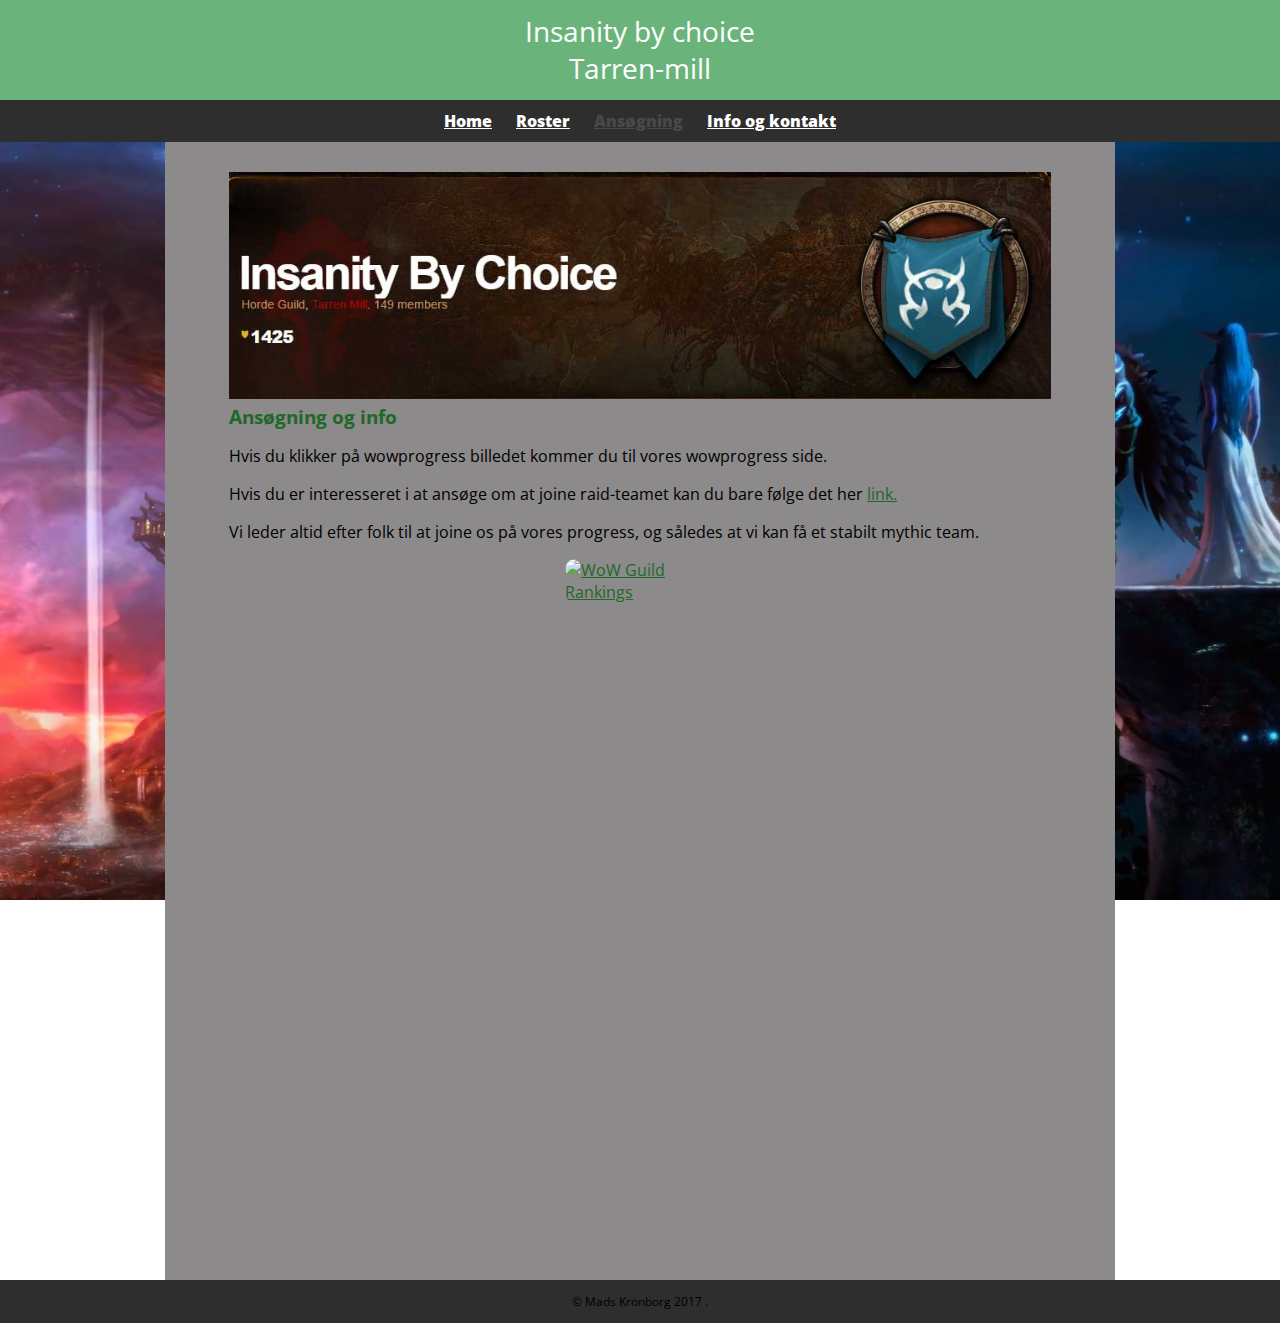
==== website/application.html @ b7c235be "mere wowprog" ====
<!DOCTYPE html>
<html>
<head>
    <meta charset="utf-8">
    <title>Insanity by choice</title>
    <link rel="stylesheet" href="css/normalize.css">
    <link href="https://fonts.googleapis.com/css?family=Open+Sans" rel="stylesheet">
    <link rel="stylesheet" href="css/main.css">
</head>
  <body>
    <!-- Container element -->
	<div class="parallax">
		<header>
      		<a href="/" id="logo" style="text-decoration: none">
        		<h1>Insanity by choice</h1>
        		<h1>Tarren-mill</h1>
      		</a>
      		<nav>
        		<ul>
         			<li><a href="index.html">Home</a></li>
          			<li><a href="roster.html">Roster</a></li>
          			<li><a href="application.html"  class="selected">Ansøgning</a></li>
          			<li><a href="contact.html">Info og kontakt</a></li>
        		</ul>
      		</nav>
    	</header>
    <div id="wrapper2">
      <section>
	<img src="img/ibc.jpg" alt="Insanity by choice" class="guild-photo">
        	<h3>Ansøgning og info</h3>
        	<p>Hvis du klikker på wowprogress billedet kommer du til vores wowprogress side.</p>
        	<p>Hvis du er interesseret i at ansøge om at joine raid-teamet kan du bare følge det her <a href="https://docs.google.com/forms/d/e/1FAIpQLSeFN6W2NzwYkAI22_8GuX8uqUwVBtFePlViD9GCZipdzrSYgg/viewform">link.</a></p>
        	<p>Vi leder altid efter folk til at joine os på vores progress, og således at vi kan få et stabilt mythic team.</p>
        	<a href="https://www.wowprogress.com/guild/eu/tarren-mill/Insanity+By+Choice"><img alt="WoW Guild Rankings" class="profile-photo"src="https://wowprogress.com/guild_img/925241/out/type.site" border="0"/></a>
      </section>
    </div>
	</div>
  <div class="footer">
     <p>&copy; Mads Kronborg 2017 .</p>
  </div>
  </body>
</html>
---- website/css/main.css ----
/***************************************
GENERAL
***************************************/
body,h3,h1,p, .Roster{
  font-family: 'Open Sans', sans-serif;
}
html{
	height: 100%;
	box-sizing: border-box;
}
/* site body */
body{
  	background-color: #fff;
  	color: #999;
	position: relative;
	min-height: 100%;
}
* {
	margin: 0;
	padding: 0;
}
*,
*:before,
*:after {
  box-sizing: inherit;
}
.parallax{
	background-image: url("../img/nighthold.jpg");
    /* Set a specific height */

    /* Create the parallax scrolling effect */
    background-attachment: fixed;
    background-position: center;
    background-repeat: no-repeat;
    background-size: cover;
}
#wrapper{
	height: 2400px;
  	max-width: 2000px;
  	margin-left: 1%;
	margin-right: 1%;
	position: static;
  	padding: 5% 5%;
}
#wrapper2{
	background-color: #8c8a8a;
	height: 1280px;
  	max-width: 950px;
  	margin: auto;
	position: static;
  	padding: 5% 5%;
}
#wrapper3{
	height: 1280px;
  	max-width: 950px;
  	margin: auto;
	position: static;
  	padding: 5% 5%;
}

img{
  max-width: 100%;

}
p{
	color:black;
}
h3{
  margin: auto;
	color: #1e6829;
}


/***************************************
HEADING
***************************************/
header{
  	float: left;
  	margin: 0 0 30px 0;
 	padding: 5px 0 0 0;
 	width: 100%;
	background: #6ab47b;
  	border-color: #599a68;
}


#logo{
  text-align: center;
  margin: 0;
}

h1{
  margin: 15px 0;
  font-size: 1.75em;
  font-weight: normal;
  line-height: 0.8em;
}

h2{
  margin: 0 0 -20px;
  font-size: 1.25em;
  font-weight: normal;
  text-indent: 4%;
}

h4{
  margin: 0 0 -20px;
  font-size: 1.25em;
  font-weight: normal;
  text-indent: 36%;
}

h5{
  margin: 0 0 -20px;
  font-size: 1.25em;
  font-weight: normal;
  text-indent: 68%;
}

/***************************************
NAVIGATION
***************************************/

nav{
  text-align: center;
  padding: 10px 0;
  margin: 20px 0 0;
}

nav ul {
  list-style: none;
  margin: 0 10px;
  padding: 0;
}

nav li {
  display: inline-block;
}

nav a{
  font-weight: 800;
  padding: 15px 10px;

}

/***************************************
FOOTER
***************************************/

.footer{
	font-size: 0.75em;
    text-align: center;
    clear: both;
    padding-top: 1px;
    padding-bottom: 1px;
    color: #ccc;
    width: 100%;
    bottom: 0px;
    background-color: #2E2E2E;
    overflow: hidden;
	display: block;
}
.social-icon{
  width: 20px;
  height: 20px;
  margin: 0 5px;
}

.social-icon2{
  width: 30px;
  height: 25px;
  margin: 0 5px;
  background-color: #fff;
}

/***************************************
PAGE MAIN
***************************************/

.tanks{
	height: 350px;
	max-width: 1250px;
	margin-left: auto;
	margin-right: auto;
	text-align: center;
}
.tanks2{
	height: 300px;
	max-widht: 600px;
	display: inline-block;
    padding:25px;
	margin-left: 12.5%;
	margin-right: 5%;
}
.healers{
	height: 350px;
	max-width: 1350px;
	text-align:center;
}
.healers2{
	height: 250px;
	max-width: 450px;
	display: inline-block;
    padding:20px;
	margin-left: 3%;
	margin-right: auto;
}
.dps{
	height: 350px;
	max-width: 1550px;
	text-align:center;
}
.dps2{
	height: 250px;
	max-width: 450px;
	display: inline-block;
    padding:15px;
	margin-left: 4.5%;
	margin-right: 0.5%;
}
.hr{
	border: 0;
    height: 10px;
	width: 1150px;
	margin-left: 5%;
    border-top: 2.5px solid rgba(191, 63, 63, 0.2);
    border-bottom: 2.5px solid rgba(191, 63, 63, 0.2);
    background-image: linear-gradient(to right, rgba(0, 0, 0, 0), rgba(1, 1, 1, 1), rgba(0, 0, 0, 0));
}
.hr2{
	border: 0;
    height: 10px;
	margin-left: 1%;
	width: auto;
    border-top: 2.5px solid rgba(191, 63, 63, 0.2);
    border-bottom: 2.5px solid rgba(191, 63, 63, 0.2);
    background-image: linear-gradient(to right, rgba(0, 0, 0, 0), rgba(1, 1, 1, 1), rgba(0, 0, 0, 0));
}
.Roster{
	font-size: 1.75em;
  	font-weight: normal;
	text-align: center;
	margin-left:0%;
	margin-right: 0%;
}

.rosterimg {
  position: relative;
  display: inline-block; /* This can be inline too */
  margin: 0 28px 0;
  padding: 0px;
}

.rosterimg .data {
  padding: 0 2px;
  position: absolute;
  bottom: 10%;
  left: 8%;
  width: 40%;
  box-sizing: border-box;

  background-color: rgba(0, 0, 0, 0);

  font-size: 18px;
  font-family: 'Open Sans',sans-serif;
  font-style: normal;
  font-weight: 700;
  color: #FFF;
}
#gallery {
  margin: 0;
  padding: 0;
  list-style: none;
}

#gallery li {
  float: left;
  width: 45%;
  margin: 2.5%;
  background-color: #000000;
}

#gallery li a p {
  margin: 0;
  padding: 1%;
  font-size: 0.75em;
  color: #bdc3c7;
}
/***************************************
PAGE: APPLICATION
***************************************/
.profile-photo{
  display: block;
  max-width: 150px;
  margin: 0 auto 30px;
  border-radius: 10px;
}
.guildmaster{
	display: inline-block;
	max-width: 350px;
}
.officer{
	display: inline-block;
	max-width: 350px;
}


/***************************************
COLORS
***************************************/
/* logo text */
h1{
  color: #fff
}

h2, h4, h5{
  color: #000
}
/* links */
a {
  color: #1e6829;
}

/* nav background on mobile */
nav{
  background: #2E2E2E;
}

/* nav link */
nav a, nav a:visited{
  color: #fff;
}

/* selected nav link*/
nav a.selected, nav a:hover{
  color: #494949;
}
main {
	max-width: 100%;
}

.notgrey {
    color: #000;
}
/***************************************
Slideshow for roster
***************************************/
/* Slideshow container */
.slideshow-container{
	width: 1000px;
  	position: absolute;
	top: 20%;
	left: 25%;
}

/* Next & previous buttons */
.prev, .next {
  cursor: pointer;
  position: absolute;
  top: 55%;
  width: 50px;
  padding: 4px;
  color: white;
  font-weight: bold;
  font-size: 18px;
  transition: 0.6s ease;
}

/* Position the "next button" to the right */
.next {
  right: 0;
  border-radius: 0px 0 0 0px;
}

/* On hover, add a black background color with a little bit see-through */
.prev:hover, .next:hover {
  background-color: rgba(0,0,0,0.8);
}

/* Caption text */
.druid, .rogue, .hunter, .warlock, .mage, .paladin, .monk{
 	font-size: 25px;
 	padding: 8px 12px;
  	position: absolute;
  	bottom: 450px;
	right: 350px;
  	width: 100%;
  	text-align: center;
}
.druid{
	color: #536094;
}
.rogue{
	color: #274A29
}
.hunter{
	color: #F77300;
}
.warlock{
	color: #C11316;
}
.mage{
	color: #908CED;
}
.paladin{
	color: #F5A207;
}
.monk{
	color: #749064;
}

/* Fading animation */
.fade {
  	-webkit-animation-name: fade;
  	-webkit-animation-duration: 1.5s;
  	animation-name: fade;
  	animation-duration: 1.5s;
}

@-webkit-keyframes fade {
  	from {opacity: .4}
  	to {opacity: 1}
}

@keyframes fade {
  	from {opacity: .4}
  	to {opacity: 1}
}
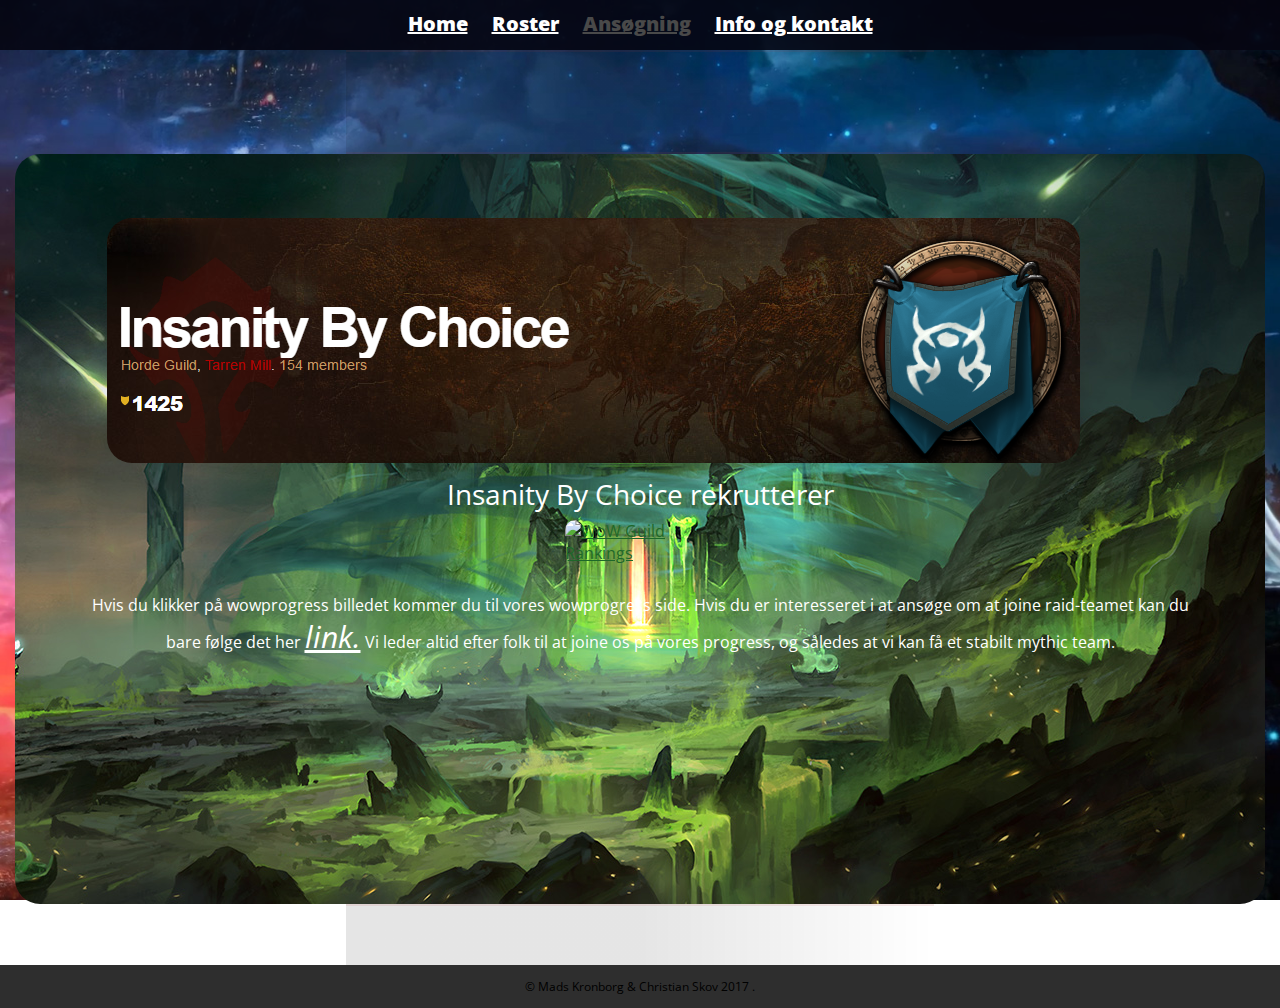
==== commit 48c5202f: "upload af skovs halløj" ====
--- a/website/application.html
+++ b/website/application.html
@@ -10,33 +10,31 @@
   <body>
     <!-- Container element -->
 	<div class="parallax">
-		<header>
-      		<a href="/" id="logo" style="text-decoration: none">
-        		<h1>Insanity by choice</h1>
-        		<h1>Tarren-mill</h1>
-      		</a>
-      		<nav>
-        		<ul>
-         			<li><a href="index.html">Home</a></li>
-          			<li><a href="roster.html">Roster</a></li>
-          			<li><a href="application.html"  class="selected">Ansøgning</a></li>
-          			<li><a href="contact.html">Info og kontakt</a></li>
-        		</ul>
-      		</nav>
-    	</header>
-    <div id="wrapper2">
-      <section>
-	<img src="img/ibc.jpg" alt="Insanity by choice" class="guild-photo">
-        	<h3>Ansøgning og info</h3>
-        	<p>Hvis du klikker på wowprogress billedet kommer du til vores wowprogress side.</p>
-        	<p>Hvis du er interesseret i at ansøge om at joine raid-teamet kan du bare følge det her <a href="https://docs.google.com/forms/d/e/1FAIpQLSeFN6W2NzwYkAI22_8GuX8uqUwVBtFePlViD9GCZipdzrSYgg/viewform">link.</a></p>
-        	<p>Vi leder altid efter folk til at joine os på vores progress, og således at vi kan få et stabilt mythic team.</p>
-        	<a href="https://www.wowprogress.com/guild/eu/tarren-mill/Insanity+By+Choice"><img alt="WoW Guild Rankings" class="profile-photo"src="https://wowprogress.com/guild_img/925241/out/type.site" border="0"/></a>
-      </section>
-    </div>
+      	<nav>
+        	<ul>
+         		<li><a href="index.html">Home</a></li>
+          		<li><a href="roster.html">Roster</a></li>
+          		<li><a href="application.html"  class="selected">Ansøgning</a></li>
+          		<li><a href="contact.html">Info og kontakt</a></li>
+        	</ul>
+      	</nav>
+    	    <hr class="hr3">
+		    <div id="wrapper4">
+		    <img id="ibc" src="img/ibc.png" alt="Insanity by choice" class="guild-photo">
+		    	<h1 id="forsideoverskrift">
+		    		Insanity By Choice rekrutterer
+		    	</h1>
+		    	<a href="https://www.wowprogress.com/guild/eu/tarren-mill/Insanity+By+Choice"><img alt="WoW Guild Rankings" class="profile-photo"src="https://wowprogress.com/guild_img/925241/out/type.site" border="0"/></a>
+		    	<p id="forsidetekst">
+        			Hvis du klikker på wowprogress billedet kommer du til vores wowprogress side.
+        			Hvis du er interesseret i at ansøge om at joine raid-teamet kan du bare følge det her <a id="applications" href="https://docs.google.com/forms/d/e/1FAIpQLSeFN6W2NzwYkAI22_8GuX8uqUwVBtFePlViD9GCZipdzrSYgg/viewform">link.</a>
+        			Vi leder altid efter folk til at joine os på vores progress, og således at vi kan få et stabilt mythic team.
+				</p>
+    	</div>
+    	<hr class="hr3">
 	</div>
-  <div class="footer">
-     <p>&copy; Mads Kronborg 2017 .</p>
+  <div class="footer2">
+     <p>&copy; Mads Kronborg & Christian Skov 2017 .</p>
   </div>
   </body>
 </html>
--- a/website/css/main.css
+++ b/website/css/main.css
@@ -1,7 +1,7 @@
 /***************************************
 GENERAL
 ***************************************/
-body,h3,h1,p, .Roster{
+body,h3,h1,p, .Roster, #forsideoverskrift, #forsidetekst{
   font-family: 'Open Sans', sans-serif;
 }
 html{
@@ -35,12 +35,12 @@
     background-size: cover;
 }
 #wrapper{
-	height: 2400px;
-  	max-width: 2000px;
-  	margin-left: 1%;
-	margin-right: 1%;
-	position: static;
-  	padding: 5% 5%;
+	height: 100%;
+  	max-width: 100%;
+    margin-left: auto;
+  	margin-right: auto;
+	  position: center;
+  	padding: 2.5% 5%;
 }
 #wrapper2{
 	background-color: #8c8a8a;
@@ -51,11 +51,45 @@
   	padding: 5% 5%;
 }
 #wrapper3{
-	height: 1280px;
+	height: 550px;
   	max-width: 950px;
   	margin: auto;
 	position: static;
   	padding: 5% 5%;
+	background-color: black;
+}
+#wrapper4{
+	height: 750px;
+  	max-width: 1250px;
+  	margin: auto;
+	position: static;
+  	padding: 5% 5%;
+	background-color: black;
+	background-image: url(../img/tomb.jpg);
+	background-position: 100% 100%;
+	border-radius: 25px;
+}
+#wrapper5{
+	height: 550px;
+  	max-width: 1250px;
+  	margin: auto;
+	position: static;
+  	padding: 5% 5%;
+	background-color: black;
+	background-image: url(../img/fel.jpg);
+	background-position: 50% 50%;
+	border-radius: 25px;
+}
+#forsideoverskrift{
+	text-align: center;
+}
+#forsidetekst{
+	color:white;
+	text-align: center;
+}
+.notgrey{
+	color:white;
+	text-align: center;
 }
 
 img{
@@ -69,20 +103,6 @@
   margin: auto;
 	color: #1e6829;
 }
-
-
-/***************************************
-HEADING
-***************************************/
-header{
-  	float: left;
-  	margin: 0 0 30px 0;
- 	padding: 5px 0 0 0;
- 	width: 100%;
-	background: #6ab47b;
-  	border-color: #599a68;
-}
-
 
 #logo{
   text-align: center;
@@ -116,6 +136,13 @@
   font-weight: normal;
   text-indent: 68%;
 }
+#ibc{
+	border-radius: 25px;
+	margin-left: 2.5%;
+}
+#ibc2{
+	border-radius: 25px;
+}
 
 /***************************************
 NAVIGATION
@@ -123,8 +150,10 @@
 
 nav{
   text-align: center;
-  padding: 10px 0;
-  margin: 20px 0 0;
+  padding: 0 0;
+	height: 50px;
+  margin: 0 0 0;
+	color: rgb(22, 99, 22);
 }
 
 nav ul {
@@ -134,7 +163,9 @@
 }
 
 nav li {
-  display: inline-block;
+  	display: inline-block;
+	font-size: 20px;
+	margin-top: 10px;
 }
 
 nav a{
@@ -160,9 +191,23 @@
     overflow: hidden;
 	display: block;
 }
+.footer2{
+	font-size: 0.75em;
+    text-align: center;
+    clear: both;
+	position: absolute;
+    padding-top: 1px;
+    padding-bottom: 1px;
+    color: #ccc;
+    width: 100%;
+    bottom: 0px;
+    background-color: #2E2E2E;
+    overflow: hidden;
+	display: block;
+}
 .social-icon{
-  width: 20px;
-  height: 20px;
+  width: 10%;
+  height: 10%;
   margin: 0 5px;
 }
 
@@ -176,115 +221,230 @@
 /***************************************
 PAGE MAIN
 ***************************************/
-
-.tanks{
-	height: 350px;
-	max-width: 1250px;
-	margin-left: auto;
-	margin-right: auto;
-	text-align: center;
-}
-.tanks2{
-	height: 300px;
-	max-widht: 600px;
-	display: inline-block;
-    padding:25px;
-	margin-left: 12.5%;
-	margin-right: 5%;
-}
-.healers{
-	height: 350px;
-	max-width: 1350px;
-	text-align:center;
-}
-.healers2{
-	height: 250px;
-	max-width: 450px;
-	display: inline-block;
-    padding:20px;
-	margin-left: 3%;
-	margin-right: auto;
-}
-.dps{
-	height: 350px;
-	max-width: 1550px;
-	text-align:center;
-}
-.dps2{
-	height: 250px;
-	max-width: 450px;
-	display: inline-block;
-    padding:15px;
-	margin-left: 4.5%;
-	margin-right: 0.5%;
-}
+#spec{
+	height: 25px;
+	width: 25px;
+}
+.tankd{;
+  width: 350px;
+  height: 100%;
+  margin: 10px;
+  margin-left: 114.5%;
+  border: 3px solid #FF7D0A;
+	border-radius: 15px;
+}
+
+.tankw{;
+  width: 350px;
+  height: 100%;
+  margin: 10px;
+  margin-left: 114.5%;
+  border: 3px solid #C79C6E;
+	border-radius: 15px;
+}
+/*****************************************
+ROSTER CLASSES
+*****************************************/
+
+.druidb{
+  float: right;
+  width: 350px;
+  height: 100%;
+  margin: 10px;
+  border: 3px solid #FF7D0A;
+	border-radius: 15px;
+}
+
+.warriorb{
+  float: right;
+  width: 350px;
+  height: 100%;
+  margin: 10px;
+  border: 3px solid #C79C6E;
+	border-radius: 15px;
+}
+
+.paladinb{
+  float: right;
+  width: 350px;
+  height: 100%;
+  margin: 10px;
+  border: 3px solid #F58CBA;
+	border-radius: 15px;
+}
+
+.priestb{
+  float: right;
+  width: 350px;
+  height: 100%;
+  margin: 10px;
+  border: 3px solid #FFF;
+	border-radius: 15px;
+}
+
+.dhb{
+  float: right;
+  width: 350px;
+  height: 100%;
+  margin: 10px;
+  border: 3px solid #A330C9;
+	border-radius: 15px;
+}
+
+.dkb{
+  float: right;
+  width: 350px;
+  height: 100%;
+  margin: 10px;
+  border: 3px solid #C41F3B;
+	border-radius: 15px;
+}
+
+.hunterb{
+  float: right;
+  width: 350px;
+  height: 100%;
+  margin: 10px;
+  border: 3px solid #ABD473;
+	border-radius: 15px;
+}
+
+.mageb{
+  float: right;
+  width: 350px;
+  height: 100%;
+  margin: 10px;
+  border: 3px solid #69CCF0;
+	border-radius: 15px;
+}
+
+.monkb{
+  float: right;
+  width: 350px;
+  height: 100%;
+  margin: 10px;
+  border: 3px solid #00FF96;
+	border-radius: 15px;
+}
+
+.rogueb{
+  float: right;
+  width: 350px;
+  height: 100%;
+  margin: 10px;
+  border: 3px solid #FFF569;
+	border-radius: 15px;
+}
+
+.lockb{
+  float: right;
+  width: 350px;
+  height: 100%;
+  margin: 10px;
+  border: 3px solid #9482C9;
+	border-radius: 15px;
+	
+}
+
+.shamanb{
+  float: right;
+  width: 350px;
+  height: 100%;
+  margin: 10px;
+  border: 3px solid #0070DE;
+	border-radius: 15px;
+}
+
+/*************************
+DIVIDERS
+*************************/
+
 .hr{
-	border: 0;
+	  border: 0;
     height: 10px;
-	width: 1150px;
-	margin-left: 5%;
-    border-top: 2.5px solid rgba(191, 63, 63, 0.2);
-    border-bottom: 2.5px solid rgba(191, 63, 63, 0.2);
-    background-image: linear-gradient(to right, rgba(0, 0, 0, 0), rgba(1, 1, 1, 1), rgba(0, 0, 0, 0));
+    margin-left: auto;
+  	margin-right: auto;
+	  width: 46%;
+    border-top: 2.5px solid rgba(191, 63, 63, 0.5);
+    border-bottom: 2.5px solid rgba(191, 63, 63, 0.5);
+    background-image: linear-gradient(to right, rgba(0, 0, 0, 0.2), rgba(1, 1, 1, 1), rgba(0, 0, 0, 0.2));
 }
 .hr2{
-	border: 0;
+	  border: 0;
     height: 10px;
-	margin-left: 1%;
-	width: auto;
-    border-top: 2.5px solid rgba(191, 63, 63, 0.2);
-    border-bottom: 2.5px solid rgba(191, 63, 63, 0.2);
-    background-image: linear-gradient(to right, rgba(0, 0, 0, 0), rgba(1, 1, 1, 1), rgba(0, 0, 0, 0));
+    margin-left: auto;
+  	margin-right: auto;
+	  width: 95%;
+    border-top: 2.5px solid rgba(191, 63, 63, 0.5);
+    border-bottom: 2.5px solid rgba(191, 63, 63, 0.5);
+    background-image: linear-gradient(to right, rgba(0, 0, 0, 0.2), rgba(1, 1, 1, 1), rgba(0, 0, 0, 0.2));
+}
+.hr3{
+	  border: 0;
+    height: 100px;
+    margin-left: auto;
+  	margin-right: auto;
+	  width: 46%;
+    border-top: 2.5px solid rgba(191, 63, 63, 0.1);
+    border-bottom: 2.5px solid rgba(191, 63, 63, 0.1);
+    background-image: linear-gradient(to right, rgba(0, 0, 0, 0.1), rgba(1, 1, 1, 0.1), rgba(0, 0, 0, 0.0));
+}
+.hr4{
+	  border: 0;
+    height: 150px;
+    margin-left: auto;
+  	margin-right: auto;
+	  width: 46%;
+    border-top: 2.5px solid rgba(191, 63, 63, 0.5);
+    border-bottom: 2.5px solid rgba(191, 63, 63, 0.1);
+    background-image: linear-gradient(to right, rgba(0, 0, 0, 0.1), rgba(1, 1, 1, 0.1), rgba(0, 0, 0, 0.0));
 }
 .Roster{
+  position: center;
 	font-size: 1.75em;
   	font-weight: normal;
 	text-align: center;
-	margin-left:0%;
-	margin-right: 0%;
 }
 
 .rosterimg {
   position: relative;
+  width: 24%;
   display: inline-block; /* This can be inline too */
-  margin: 0 28px 0;
+  margin: 0 0 2%;
   padding: 0px;
+	
 }
 
 .rosterimg .data {
   padding: 0 2px;
+  display: inline-block; /* This can be inline too */
   position: absolute;
-  bottom: 10%;
-  left: 8%;
-  width: 40%;
+  bottom: 8%;
+  left: 14%;
+  width: 60%;
   box-sizing: border-box;
-
   background-color: rgba(0, 0, 0, 0);
-
-  font-size: 18px;
+  font-size: 1.1vw;
   font-family: 'Open Sans',sans-serif;
   font-style: normal;
   font-weight: 700;
   color: #FFF;
-}
-#gallery {
-  margin: 0;
-  padding: 0;
-  list-style: none;
-}
-
-#gallery li {
-  float: left;
-  width: 45%;
-  margin: 2.5%;
-  background-color: #000000;
-}
-
-#gallery li a p {
-  margin: 0;
-  padding: 1%;
-  font-size: 0.75em;
-  color: #bdc3c7;
+	
+}
+.rosterimg .data2 {
+  padding: 0 2px;
+  display: inline-block; /* This can be inline too */
+  position: absolute;
+  bottom: 8%;
+  left: 116%;
+  width: 60%;
+  box-sizing: border-box;
+  background-color: rgba(0, 0, 0, 0);
+  font-size: 1.1vw;
+  font-family: 'Open Sans',sans-serif;
+  font-style: normal;
+  font-weight: 700;
+  color: #FFF;
 }
 /***************************************
 PAGE: APPLICATION
@@ -295,6 +455,18 @@
   margin: 0 auto 30px;
   border-radius: 10px;
 }
+#applications{
+	color: white;
+	font-style: italic;
+	font-size: 30px;
+}
+#discord{
+	font-style: bold;
+	font-size: 30px;
+	color: dodgerblue;
+	text-align: center;
+	display: block;
+}
 .guildmaster{
 	display: inline-block;
 	max-width: 350px;
@@ -323,7 +495,7 @@
 
 /* nav background on mobile */
 nav{
-  background: #2E2E2E;
+  background: rgba(6, 6, 18, 0.9);
 }
 
 /* nav link */
@@ -338,45 +510,6 @@
 main {
 	max-width: 100%;
 }
-
-.notgrey {
-    color: #000;
-}
-/***************************************
-Slideshow for roster
-***************************************/
-/* Slideshow container */
-.slideshow-container{
-	width: 1000px;
-  	position: absolute;
-	top: 20%;
-	left: 25%;
-}
-
-/* Next & previous buttons */
-.prev, .next {
-  cursor: pointer;
-  position: absolute;
-  top: 55%;
-  width: 50px;
-  padding: 4px;
-  color: white;
-  font-weight: bold;
-  font-size: 18px;
-  transition: 0.6s ease;
-}
-
-/* Position the "next button" to the right */
-.next {
-  right: 0;
-  border-radius: 0px 0 0 0px;
-}
-
-/* On hover, add a black background color with a little bit see-through */
-.prev:hover, .next:hover {
-  background-color: rgba(0,0,0,0.8);
-}
-
 /* Caption text */
 .druid, .rogue, .hunter, .warlock, .mage, .paladin, .monk{
  	font-size: 25px;
@@ -408,21 +541,3 @@
 .monk{
 	color: #749064;
 }
-
-/* Fading animation */
-.fade {
-  	-webkit-animation-name: fade;
-  	-webkit-animation-duration: 1.5s;
-  	animation-name: fade;
-  	animation-duration: 1.5s;
-}
-
-@-webkit-keyframes fade {
-  	from {opacity: .4}
-  	to {opacity: 1}
-}
-
-@keyframes fade {
-  	from {opacity: .4}
-  	to {opacity: 1}
-}
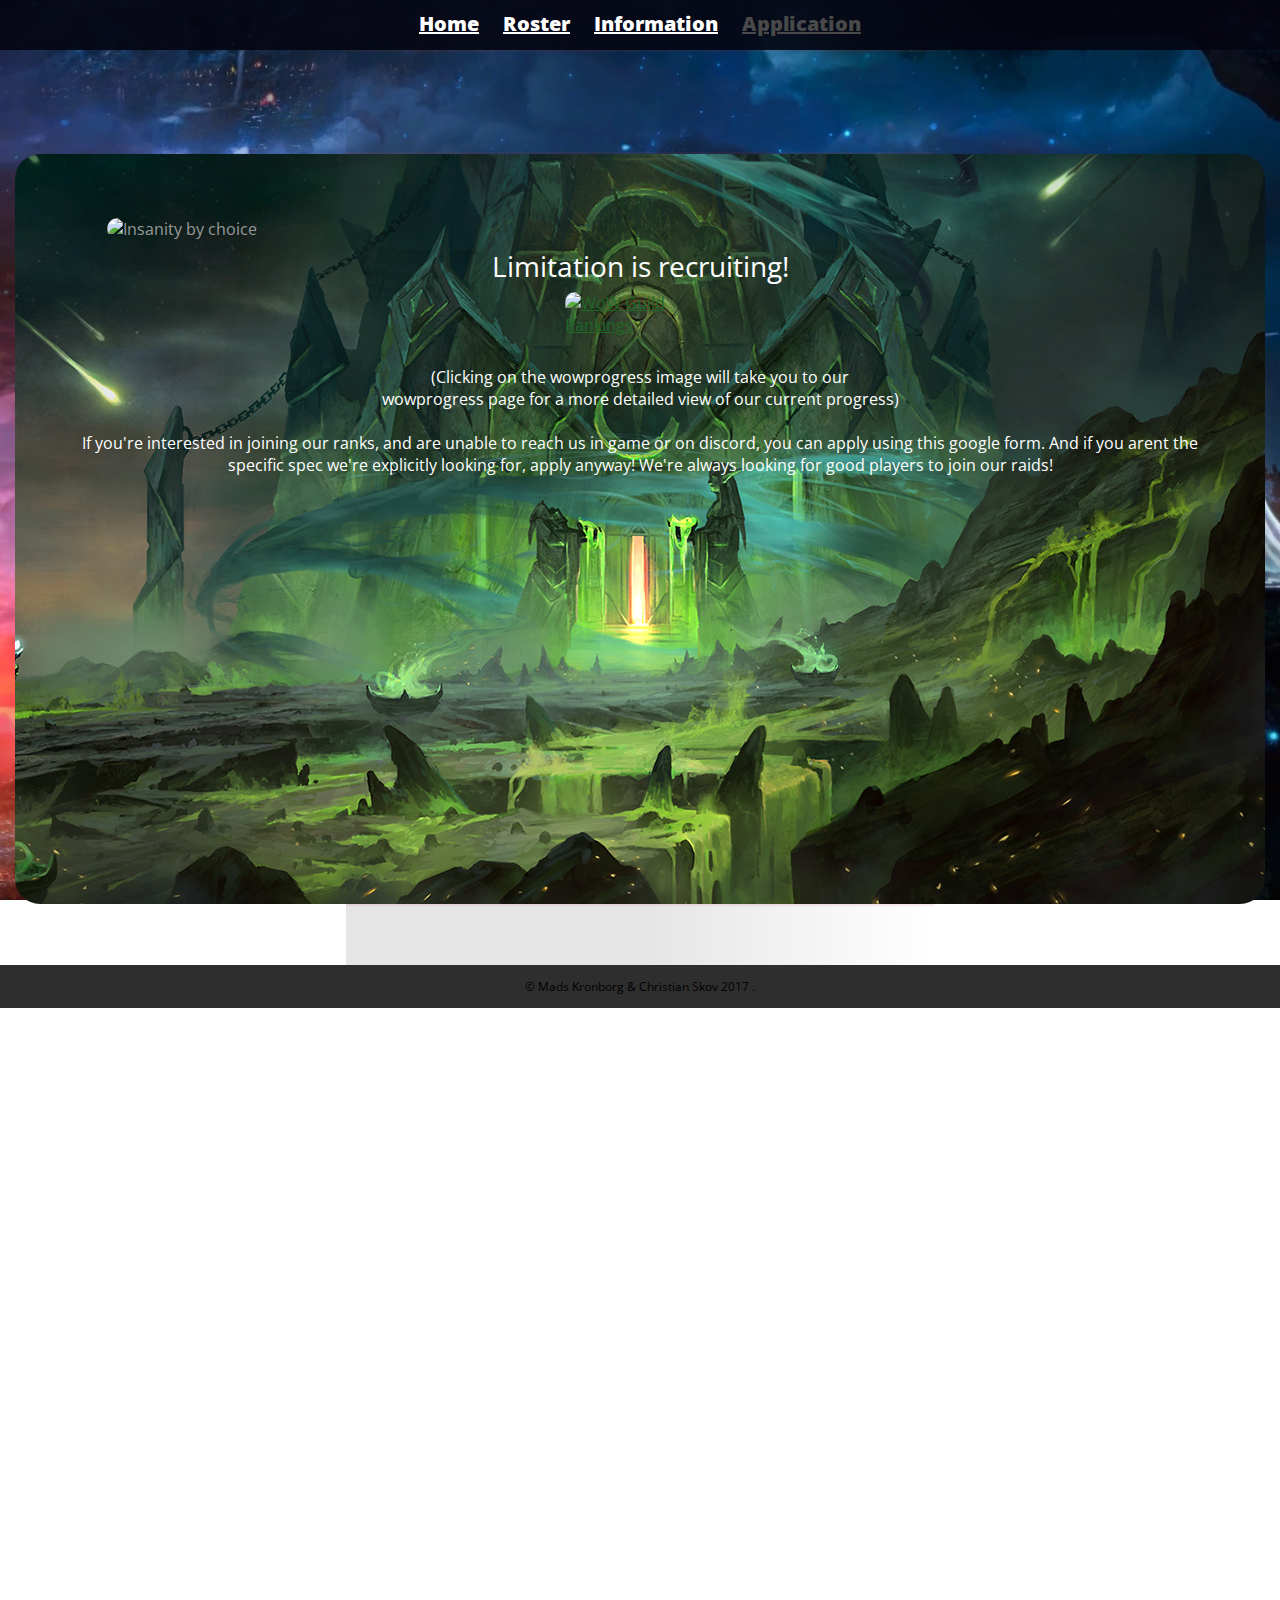
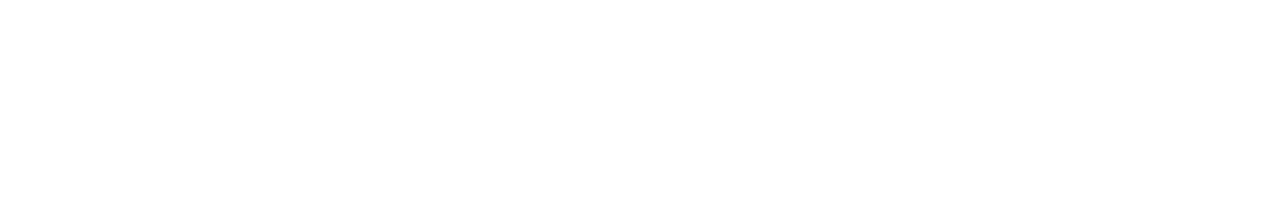
==== commit 50ebc2c9: "final?" ====
--- a/website/application.html
+++ b/website/application.html
@@ -14,21 +14,24 @@
         	<ul>
          		<li><a href="index.html">Home</a></li>
           		<li><a href="roster.html">Roster</a></li>
-          		<li><a href="application.html"  class="selected">Ansøgning</a></li>
-          		<li><a href="contact.html">Info og kontakt</a></li>
+              <li><a href="contact.html">Information</a></li>
+          		<li><a href="application.html"  class="selected">Application</a></li>
         	</ul>
       	</nav>
     	    <hr class="hr3">
 		    <div id="wrapper4">
-		    <img id="ibc" src="img/ibc.png" alt="Insanity by choice" class="guild-photo">
+		    <img id="ibc" src="img/limitation.png" alt="Insanity by choice" class="guild-photo">
 		    	<h1 id="forsideoverskrift">
-		    		Insanity By Choice rekrutterer
+		    		Limitation is recruiting!
 		    	</h1>
-		    	<a href="https://www.wowprogress.com/guild/eu/tarren-mill/Insanity+By+Choice"><img alt="WoW Guild Rankings" class="profile-photo"src="https://wowprogress.com/guild_img/925241/out/type.site" border="0"/></a>
+		    	<a href="https://www.wowprogress.com/guild/eu/tarren-mill/Limitation" target="_blank"><img alt="WoW Guild Rankings" class="profile-photo"src="https://wowprogress.com/guild_img/925241/out/type.site" border="0"/></a>
 		    	<p id="forsidetekst">
-        			Hvis du klikker på wowprogress billedet kommer du til vores wowprogress side.
-        			Hvis du er interesseret i at ansøge om at joine raid-teamet kan du bare følge det her <a id="applications" href="https://docs.google.com/forms/d/e/1FAIpQLSeFN6W2NzwYkAI22_8GuX8uqUwVBtFePlViD9GCZipdzrSYgg/viewform">link.</a>
-        			Vi leder altid efter folk til at joine os på vores progress, og således at vi kan få et stabilt mythic team.
+        			(Clicking on the wowprogress image will take you to our <br>wowprogress page
+              for a more detailed view of our current progress)
+              <br>
+              <br>
+        			If you're interested in joining our ranks, and are unable to reach us in game or on discord, you can apply using this google form. And if you arent the specific spec we're explicitly looking for, apply anyway! We're always looking for good players to join our raids!
+              <iframe src="https://docs.google.com/forms/d/e/1FAIpQLSeFN6W2NzwYkAI22_8GuX8uqUwVBtFePlViD9GCZipdzrSYgg/viewform?embedded=true" width="700" height="1340" frameborder="0" marginheight="0" marginwidth="0">Indlæser...</iframe>
 				</p>
     	</div>
     	<hr class="hr3">
--- a/website/css/main.css
+++ b/website/css/main.css
@@ -490,6 +490,7 @@
 }
 /* links */
 a {
+  outline: none !important;
   color: #1e6829;
 }
 
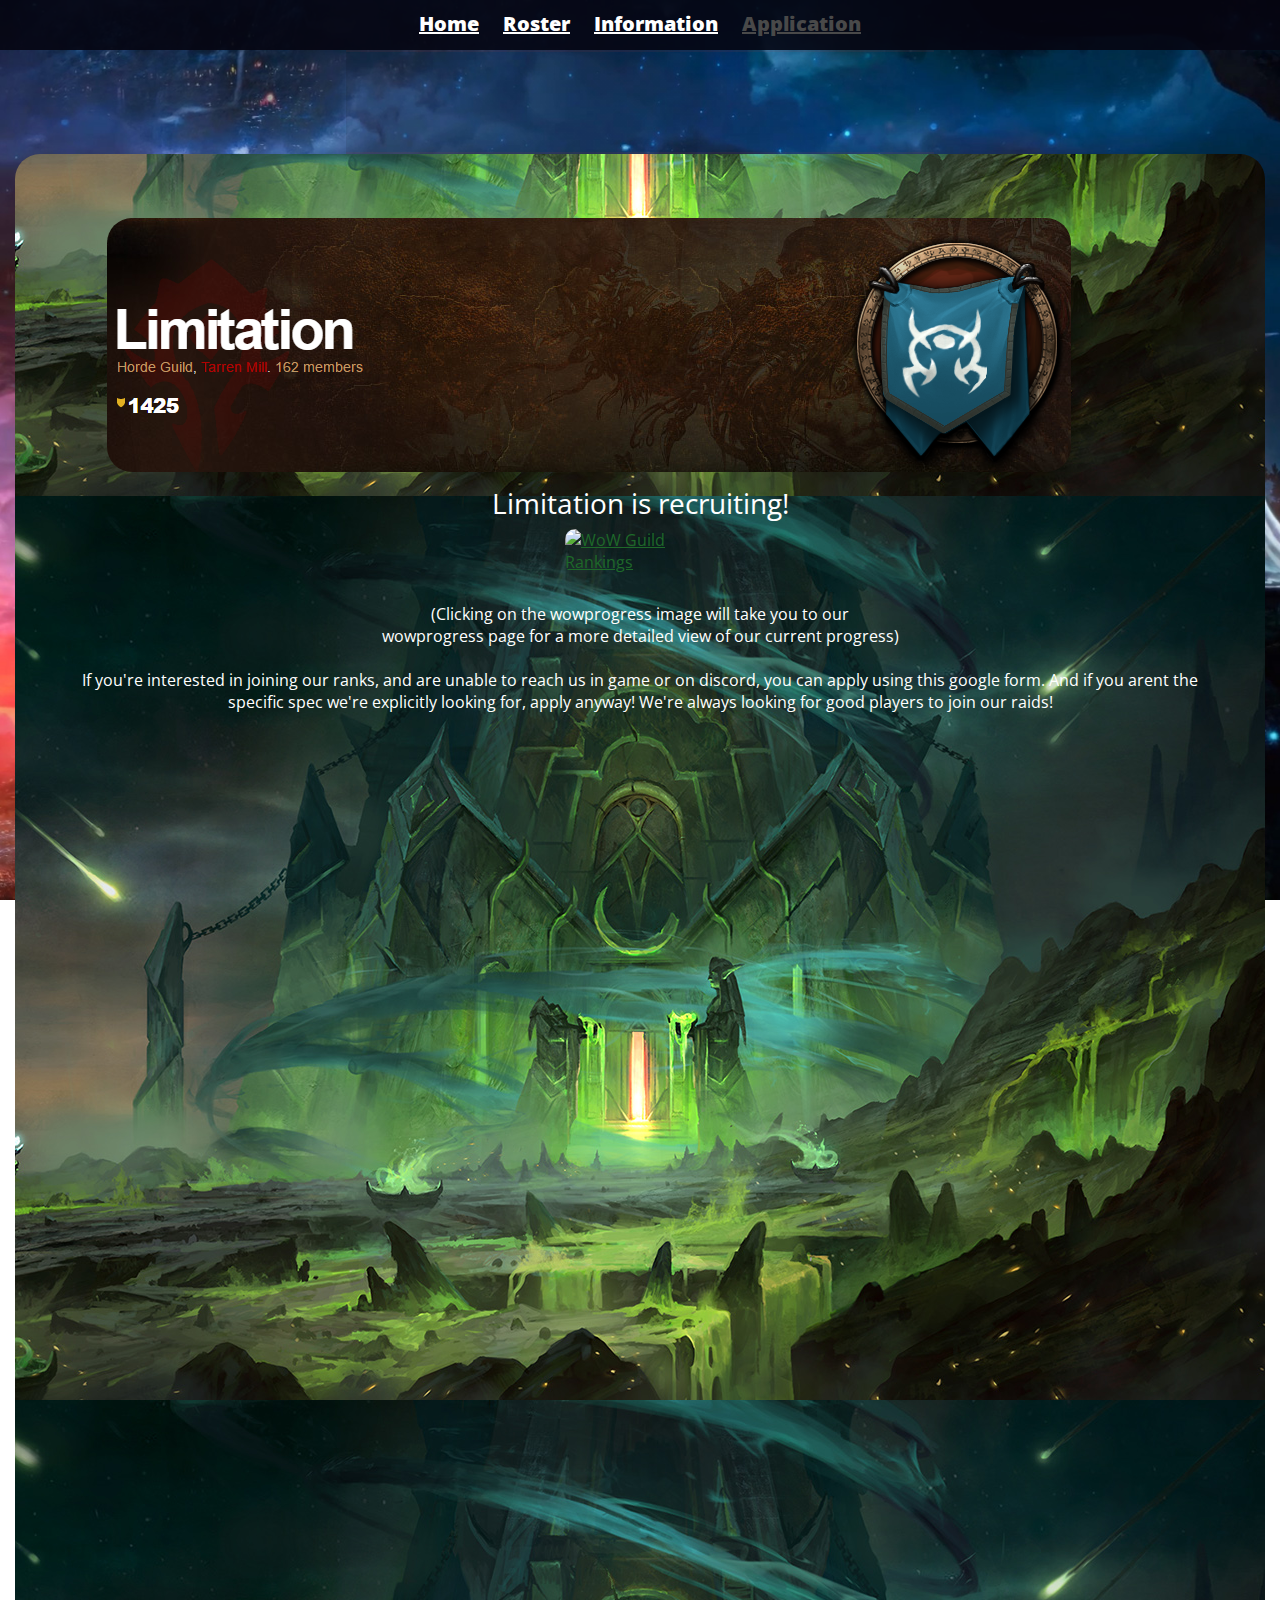
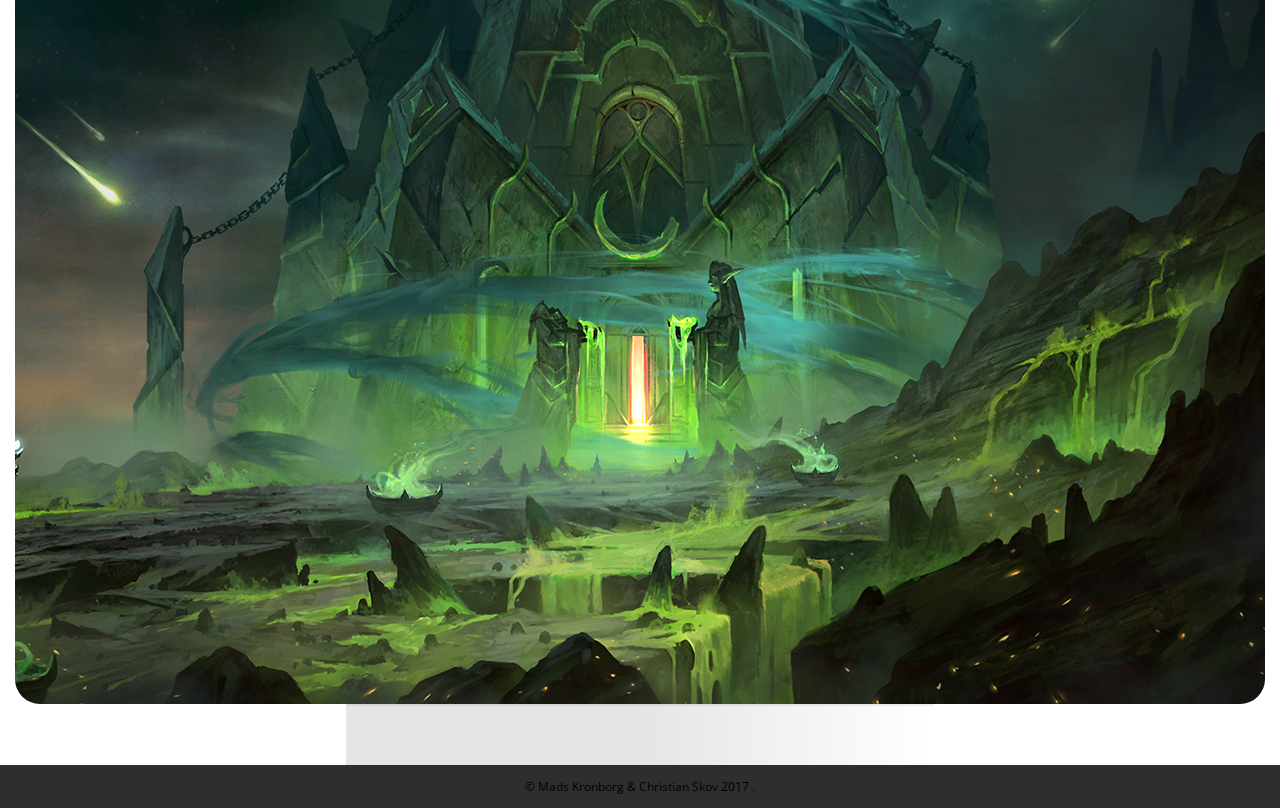
==== commit 870ef260: "Update application.html" ====
--- a/website/application.html
+++ b/website/application.html
@@ -20,7 +20,7 @@
       	</nav>
     	    <hr class="hr3">
 		    <div id="wrapper4">
-		    <img id="ibc" src="img/limitation.png" alt="Insanity by choice" class="guild-photo">
+		    <img id="ibc" src="img/limitation.PNG" alt="Insanity by choice" class="guild-photo">
 		    	<h1 id="forsideoverskrift">
 		    		Limitation is recruiting!
 		    	</h1>
--- a/website/css/main.css
+++ b/website/css/main.css
@@ -43,12 +43,15 @@
   	padding: 2.5% 5%;
 }
 #wrapper2{
-	background-color: #8c8a8a;
-	height: 1280px;
-  	max-width: 950px;
+  height: 720px;
+  	max-width: 1250px;
   	margin: auto;
 	position: static;
   	padding: 5% 5%;
+	background-color: black;
+	background-image: url(../img/fel.jpg);
+	background-position: 50% 50%;
+	border-radius: 25px;
 }
 #wrapper3{
 	height: 550px;
@@ -59,7 +62,7 @@
 	background-color: black;
 }
 #wrapper4{
-	height: 750px;
+	height: 2150px;
   	max-width: 1250px;
   	margin: auto;
 	position: static;
@@ -80,18 +83,41 @@
 	background-position: 50% 50%;
 	border-radius: 25px;
 }
+
+#wrapper6{
+	height: 700px;
+  	max-width: 1250px;
+  	margin: auto;
+	position: static;
+  	padding: 5% 5%;
+	background-color: black;
+	background-image: url(../img/fel.jpg);
+	background-position: 50% 50%;
+	border-radius: 25px;
+}
 #forsideoverskrift{
 	text-align: center;
 }
 #forsidetekst{
 	color:white;
+  background-color: rgba(0,0,0,0);
 	text-align: center;
+}
+#forsidetekst2{
+	color:white;
+  background-color: rgba(0,0,0,0);
+	text-align: left;
 }
 .notgrey{
 	color:white;
 	text-align: center;
 }
 
+.notgrey2{
+	color:white;
+  text-indent: 25%;
+	text-align: left;
+}
 img{
   max-width: 100%;
 
@@ -120,7 +146,7 @@
   margin: 0 0 -20px;
   font-size: 1.25em;
   font-weight: normal;
-  text-indent: 4%;
+  text-indent: -2%;
 }
 
 h4{
@@ -206,15 +232,14 @@
 	display: block;
 }
 .social-icon{
-  width: 10%;
-  height: 10%;
-  margin: 0 5px;
+	height: 25px;
+	width: 25px;
+  margin: 10px 0 -3px 2.5px;
 }
 
 .social-icon2{
-  width: 30px;
-  height: 25px;
-  margin: 0 5px;
+	height: 25px;
+	width: 25px;
   background-color: #fff;
 }
 
@@ -224,10 +249,11 @@
 #spec{
 	height: 25px;
 	width: 25px;
+	margin: 10px 0 -3px 10px;
 }
 .tankd{;
   width: 350px;
-  height: 100%;
+  height: 200px;
   margin: 10px;
   margin-left: 114.5%;
   border: 3px solid #FF7D0A;
@@ -236,10 +262,11 @@
 
 .tankw{;
   width: 350px;
-  height: 100%;
+  height: 200px;
   margin: 10px;
   margin-left: 114.5%;
-  border: 3px solid #C79C6E;
+  border: 3px solid;
+  border-color: #C79C6E;
 	border-radius: 15px;
 }
 /*****************************************
@@ -343,7 +370,7 @@
   margin: 10px;
   border: 3px solid #9482C9;
 	border-radius: 15px;
-	
+
 }
 
 .shamanb{
@@ -405,23 +432,39 @@
   	font-weight: normal;
 	text-align: center;
 }
-
 .rosterimg {
   position: relative;
-  width: 24%;
+  width: 20%;
   display: inline-block; /* This can be inline too */
-  margin: 0 0 2%;
+  margin: 0 auto;
   padding: 0px;
-	
-}
-
-.rosterimg .data {
+  margin-left: 5%;
+  margin-right: -2%;
+}
+.rosterimgtanks{
+	width: 23%;
+	position: relative;
+  display: inline-block; /* This can be inline too */
+  margin: 0 auto;
+  margin-left: -10%;
+  margin-right: 5%;
+  padding: 0px;
+}
+.rosterimgtanks2{
+	width: 23%;
+	position: relative;
+  display: inline-block; /* This can be inline too */
+  margin: 0 auto;
+	margin-left: 15%;
+  padding: 0px;
+}
+.data {
   padding: 0 2px;
   display: inline-block; /* This can be inline too */
   position: absolute;
   bottom: 8%;
-  left: 14%;
-  width: 60%;
+  left: -1%;
+  width: 80%;
   box-sizing: border-box;
   background-color: rgba(0, 0, 0, 0);
   font-size: 1.1vw;
@@ -429,9 +472,9 @@
   font-style: normal;
   font-weight: 700;
   color: #FFF;
-	
-}
-.rosterimg .data2 {
+
+}
+.data2 {
   padding: 0 2px;
   display: inline-block; /* This can be inline too */
   position: absolute;
@@ -481,11 +524,11 @@
 COLORS
 ***************************************/
 /* logo text */
-h1{
+h1, h2 {
   color: #fff
 }
 
-h2, h4, h5{
+h4, h5{
   color: #000
 }
 /* links */
